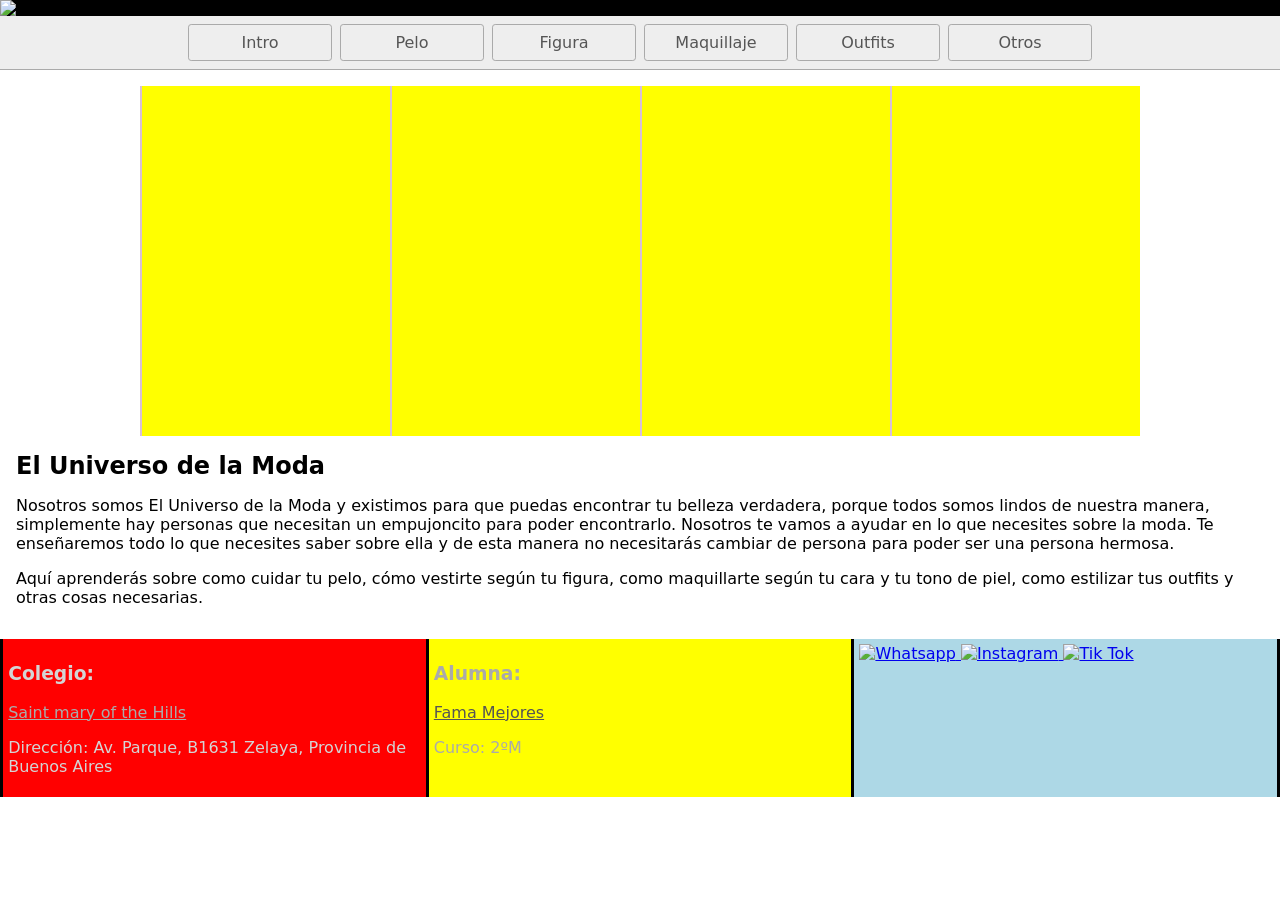
==== index.html @ f49dbc1a "67" ====
<!DOCTYPE html>
<html lang="en">
  <head>
    <title>El Universo de la Moda</title>
    <meta charset="UTF-8" />
    <meta name="viewport" content="width=device-width" />
    <!--
      Need a visual blank slate?
      Remove all code in `styles.css`!
    -->
    <link rel="stylesheet" href="css/styles.css" />
    <script type="module" src="script.js"></script>
  </head>
  <body>
    <header>
      <div id="logo">
       <img src="https://p16-faceuimg-sign-sg.ibyteimg.com/tos-alisg-i-37870e-sg/ooBmEQ6m7DybO8AuAzFhBtqACBegYCLjISfsPE.jpeg~tplv-qf95cgtps6-preview.webp?lk3s=a2a83e6a&x-expires=1819307372&x-signature=FyCr%2BBFAl1yRTc%2FDdLYAjFlwOXg%3D" alt="logo"> 
      </div>
     </div>

      </header>   
    <nav>
      <a href="./index.html" class="activo">Intro</a>
      <a href="./pelo.html">Pelo</a>
      <a href="./figura.html">Figura</a>
      <a href="./maquillaje.html">Maquillaje</a>
      <a href="./outfits.html">Outfits</a>
      <a href="./otros.html">Otros</a>
    </nav>
    
    <main>
      <section id="index">
        <div id="katseye"></div>
        <div id="elle"></div>
        <div id="vouge"></div>
        <div id="VOUGE"></div>
        </section>
  
      <h1>El Universo de la Moda</h1>
      <p>Nosotros somos El Universo de la Moda y existimos para que puedas encontrar tu belleza verdadera,
         porque todos somos lindos de nuestra manera, simplemente hay personas que necesitan un 
         empujoncito para poder encontrarlo. Nosotros te vamos a ayudar en lo que necesites sobre la moda.
         Te enseñaremos todo lo que necesites saber sobre ella y de esta manera no necesitarás cambiar de 
         persona para poder ser una persona hermosa.
      </p>
      <p>Aquí aprenderás sobre como cuidar tu pelo, cómo vestirte según tu figura, como maquillarte según 
        tu cara y tu tono de piel, como estilizar tus outfits y otras cosas necesarias.
      </p>
    </main>
    <footer>
      <div id="colegio">
      <h3> Colegio:</h3>
      <p> <a href="https://www.stmary.edu.ar/es/como-llegar-pilar-sede-pilar" target="blanck">Saint mary of the Hills </a></p>
       <p>Dirección: Av. Parque, B1631 Zelaya, Provincia de Buenos Aires </p>
 
 
      </div>
      <div id="alumno">
       <h3>Alumna:</h3>
       <p><a href="famamejoresmejores@gmail.com">Fama Mejores</a></p>
       <p> Curso: 2ºM</p>
 
 
 
      </div>
      <div id="sociales">
        <a href="https://www.whatsapp.com/?lang=es" target="blank" >   <img src="https://img.freepik.com/vector-premium/icono-logotipo-whatsapp-aplicacion-redes-sociales-aplicacion-red-marca-editorial-popular-ilustracion-vectorial_913857-391.jpg?semt=ais_hybrid&w=740&q=80" alt="Whatsapp">   </a>
        
        <a href="https://www.instagram.com/" target="blank" >   <img src="https://upload.wikimedia.org/wikipedia/commons/9/95/Instagram_logo_2022.svg" alt="Instagram">  </a>
       
        <a href="https://www.tiktok.com/es-419/" target="blank" >   <img src="https://img.freepik.com/vector-premium/logotipo-tik-tok_578229-290.jpg?semt=ais_hybrid&w=740&q=80" alt="Tik Tok">  </a>
      </div> 
      </footer>
  </body>
</html>
---- css/styles.css ----
* {
  box-sizing: border-box;
}

body {
  margin: 0;
  font-family: system-ui, sans-serif;
  color: black;
  background-color: white;
}

/*inicio de header*/
header{
  background-color: #000;
}
#logo{
display: flex;
flex-direction: row;
align-items: flex-end;
justify-content: space-between;
}

#logo img{
  width: 191px;
  font-size: smaller;
}
/*fin de header*/
/*inicio main*/
section{
  width: 1000px;
  background-color: thistle;
  margin: 0 auto;
  margin-bottom: 5px;
  display: flex;
  align-items: center;
  justify-content: center;
}

section div{
  width: 33%;
  height: 350px;
  background-color: yellow;
  margin-left: 2px;
}
#intro{
  background-image: url(https://t3.ftcdn.net/jpg/00/80/72/90/360_F_80729070_Fg588yDXhgfzTmMmKACcOCY73Lem29Q7.jpg);
}
#elle{
  background-image: url(https://hips.hearstapps.com/hmg-prod/images/zendaya-main-1604936630.jpg);
  background-size: cover;
}
#vouge{
  background-image: url(https://i.pinimg.com/736x/00/1a/c9/001ac9738ecdc76ac7356df3f32472eb.jpg);
  background-size: cover;
  background-repeat: no-repeat;
  background-position: center;
}
  #VOUGE{
    background-image: url(https://media.vogue.es/photos/5cc7723796855c167b53d3e7/master/w_1600%2Cc_limit/septiembre_2013_articulo_6548.jpg);
    background-size: cover;
    background-repeat: no-repeat;
    background-position: center;
    }
    #katseye{
      background-image: url(https://i.calameoassets.com/250917201837-6101e4b0e09ba04b800f301674a90d66/large.jpg);
      background-size: cover;
      background-repeat: no-repeat;
      background-position: center;
      }

/*fin main*/

nav {
  display: flex;
  flex-wrap: wrap;
  align-items: center;
  justify-content: center;
  padding: 0.5rem;
  gap: 0.5rem;
  border-bottom: solid 1px #aaa;
  background-color: #eee;
}

nav a {
  display: inline-block;
  min-width: 9rem;
  padding: 0.5rem;
  border-radius: 0.2rem;
  border: solid 1px #aaa;
  text-align: center;
  text-decoration: none;
  color: #555;
}

nav a[aria-current='page'] {
  color: #000;
  background-color: #d4d4d4;
}
/*inicio del footer*/
footer{
  background-color: #000;
color: #d4d4d4;
display: flex;
flex-wrap: wrap;
justify-content: space-evenly;
}
#colegio{
width: 33%;
background-color: red;
padding: 5px;
}
#colegio a {
color: #aaa;
}

#alumno{
  width: 33%;
background-color: yellow;
color: #aaa;
padding: 5px;
}
#alumno a{
  color: #555;
}

#sociales{
  width: 33%;
background-color: lightblue;
padding: 5px;
}

#sociales img{
  width: 50px;
}
/*fin del footer*/
  main {
    padding: 1rem;
  }
  
  h1 {
    font-weight: bold;
    font-size: 1.5rem;
  }
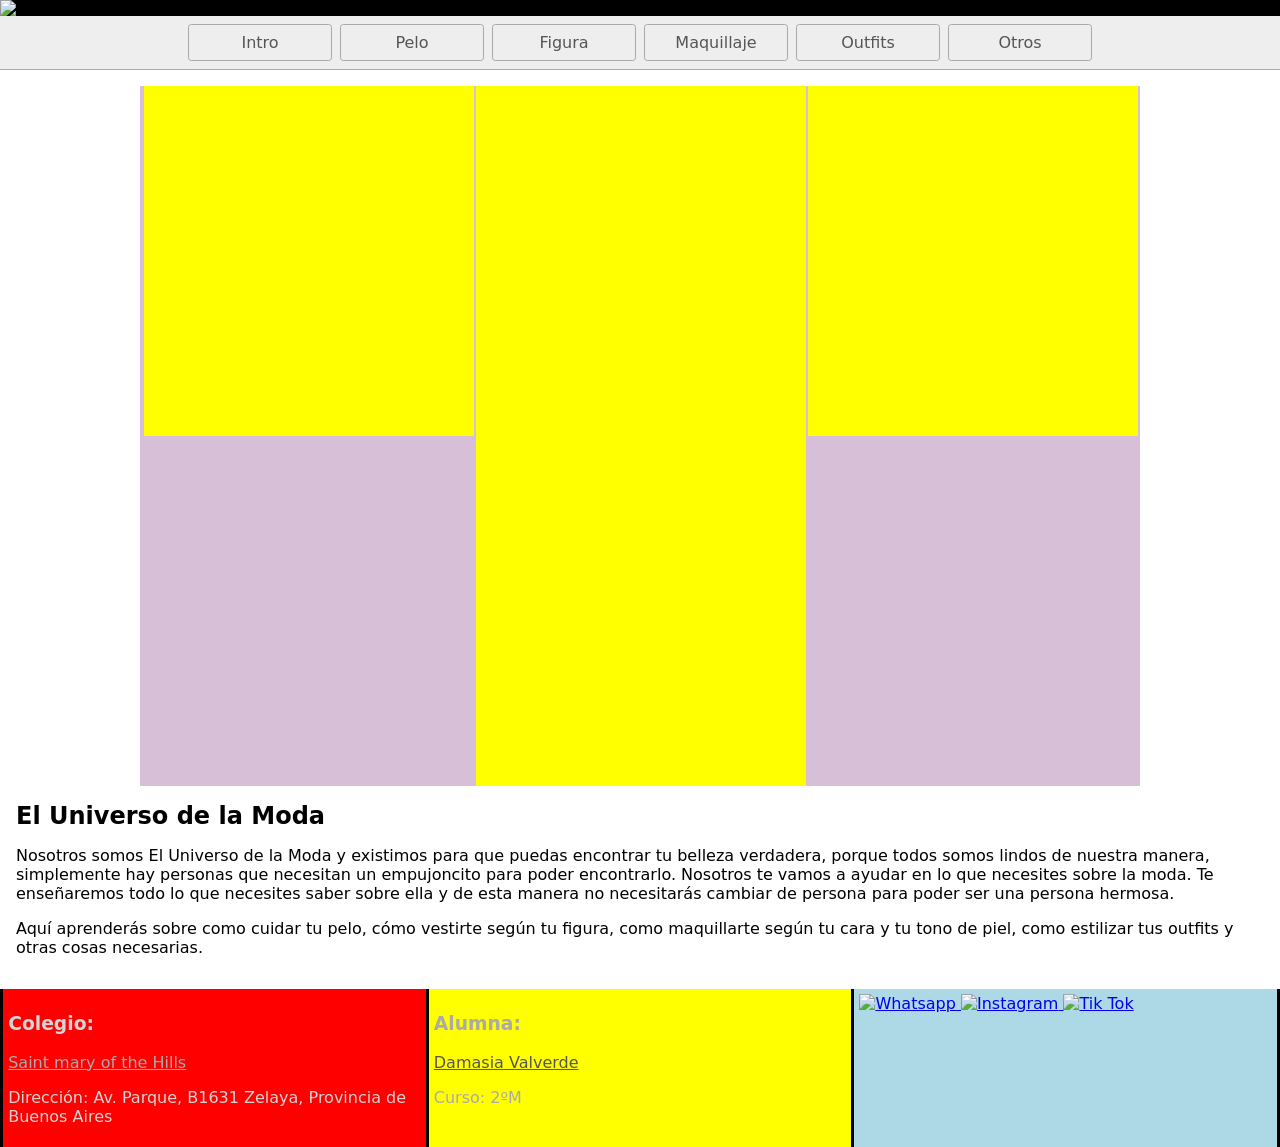
==== commit 60af7521: "69" ====
--- a/index.html
+++ b/index.html
@@ -30,12 +30,12 @@
     
     <main>
       <section id="index">
-        <div id="katseye"></div>
         <div id="elle"></div>
         <div id="vouge"></div>
         <div id="VOUGE"></div>
-        </section>
-  
+      <div id="img/katseye.jpg"></div>
+      </section>
+
       <h1>El Universo de la Moda</h1>
       <p>Nosotros somos El Universo de la Moda y existimos para que puedas encontrar tu belleza verdadera,
          porque todos somos lindos de nuestra manera, simplemente hay personas que necesitan un 
@@ -57,7 +57,7 @@
       </div>
       <div id="alumno">
        <h3>Alumna:</h3>
-       <p><a href="famamejoresmejores@gmail.com">Fama Mejores</a></p>
+       <p><a href="mailto:alu.valverdelyonsd@stmary.edu.ar">Damasia Valverde</a></p>
        <p> Curso: 2ºM</p>
  
  
--- a/css/styles.css
+++ b/css/styles.css
@@ -32,10 +32,10 @@
   margin: 0 auto;
   margin-bottom: 5px;
   display: flex;
+  flex-wrap: wrap;
   align-items: center;
   justify-content: center;
 }
-
 section div{
   width: 33%;
   height: 350px;
@@ -67,7 +67,7 @@
       background-repeat: no-repeat;
       background-position: center;
       }
-
+      
 /*fin main*/
 
 nav {
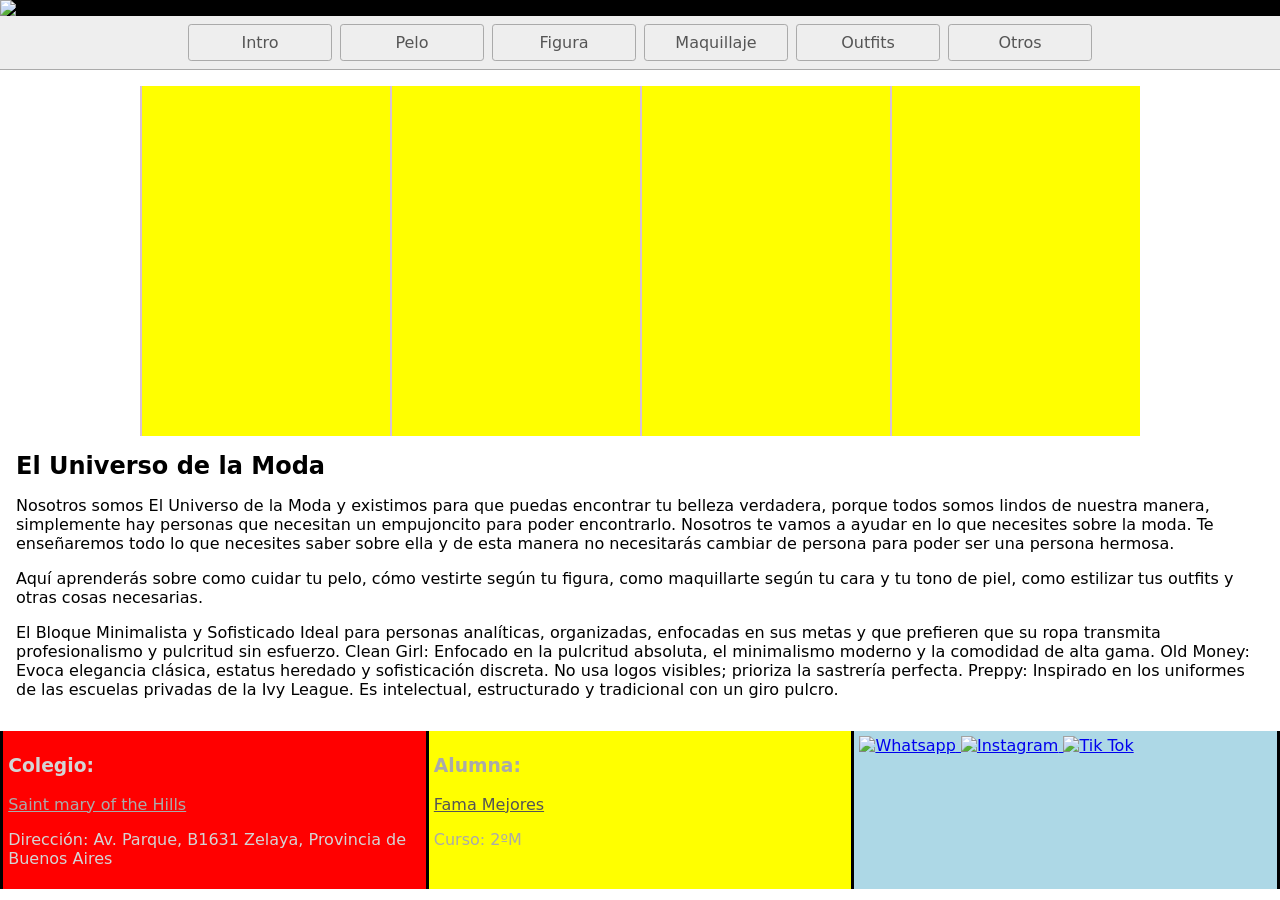
==== commit 94c10563: "70" ====
--- a/index.html
+++ b/index.html
@@ -30,12 +30,12 @@
     
     <main>
       <section id="index">
+        <div id="katseye"></div>
         <div id="elle"></div>
         <div id="vouge"></div>
         <div id="VOUGE"></div>
-      <div id="img/katseye.jpg"></div>
-      </section>
-
+        </section>
+  
       <h1>El Universo de la Moda</h1>
       <p>Nosotros somos El Universo de la Moda y existimos para que puedas encontrar tu belleza verdadera,
          porque todos somos lindos de nuestra manera, simplemente hay personas que necesitan un 
@@ -46,6 +46,12 @@
       <p>Aquí aprenderás sobre como cuidar tu pelo, cómo vestirte según tu figura, como maquillarte según 
         tu cara y tu tono de piel, como estilizar tus outfits y otras cosas necesarias.
       </p>
+      <p>El Bloque Minimalista y Sofisticado
+        Ideal para personas analíticas, organizadas, enfocadas en sus metas y que prefieren que su ropa transmita profesionalismo y pulcritud sin esfuerzo.
+        Clean Girl: Enfocado en la pulcritud absoluta, el minimalismo moderno y la comodidad de alta gama.
+        Old Money: Evoca elegancia clásica, estatus heredado y sofisticación discreta. No usa logos visibles; prioriza la sastrería perfecta.
+        Preppy: Inspirado en los uniformes de las escuelas privadas de la Ivy League. Es intelectual, estructurado y tradicional con un giro pulcro.
+        </p>
     </main>
     <footer>
       <div id="colegio">
@@ -57,7 +63,7 @@
       </div>
       <div id="alumno">
        <h3>Alumna:</h3>
-       <p><a href="mailto:alu.valverdelyonsd@stmary.edu.ar">Damasia Valverde</a></p>
+       <p><a href="famamejoresmejores@gmail.com">Fama Mejores</a></p>
        <p> Curso: 2ºM</p>
  
  
--- a/css/styles.css
+++ b/css/styles.css
@@ -32,10 +32,10 @@
   margin: 0 auto;
   margin-bottom: 5px;
   display: flex;
-  flex-wrap: wrap;
   align-items: center;
   justify-content: center;
 }
+
 section div{
   width: 33%;
   height: 350px;
@@ -67,7 +67,7 @@
       background-repeat: no-repeat;
       background-position: center;
       }
-      
+
 /*fin main*/
 
 nav {
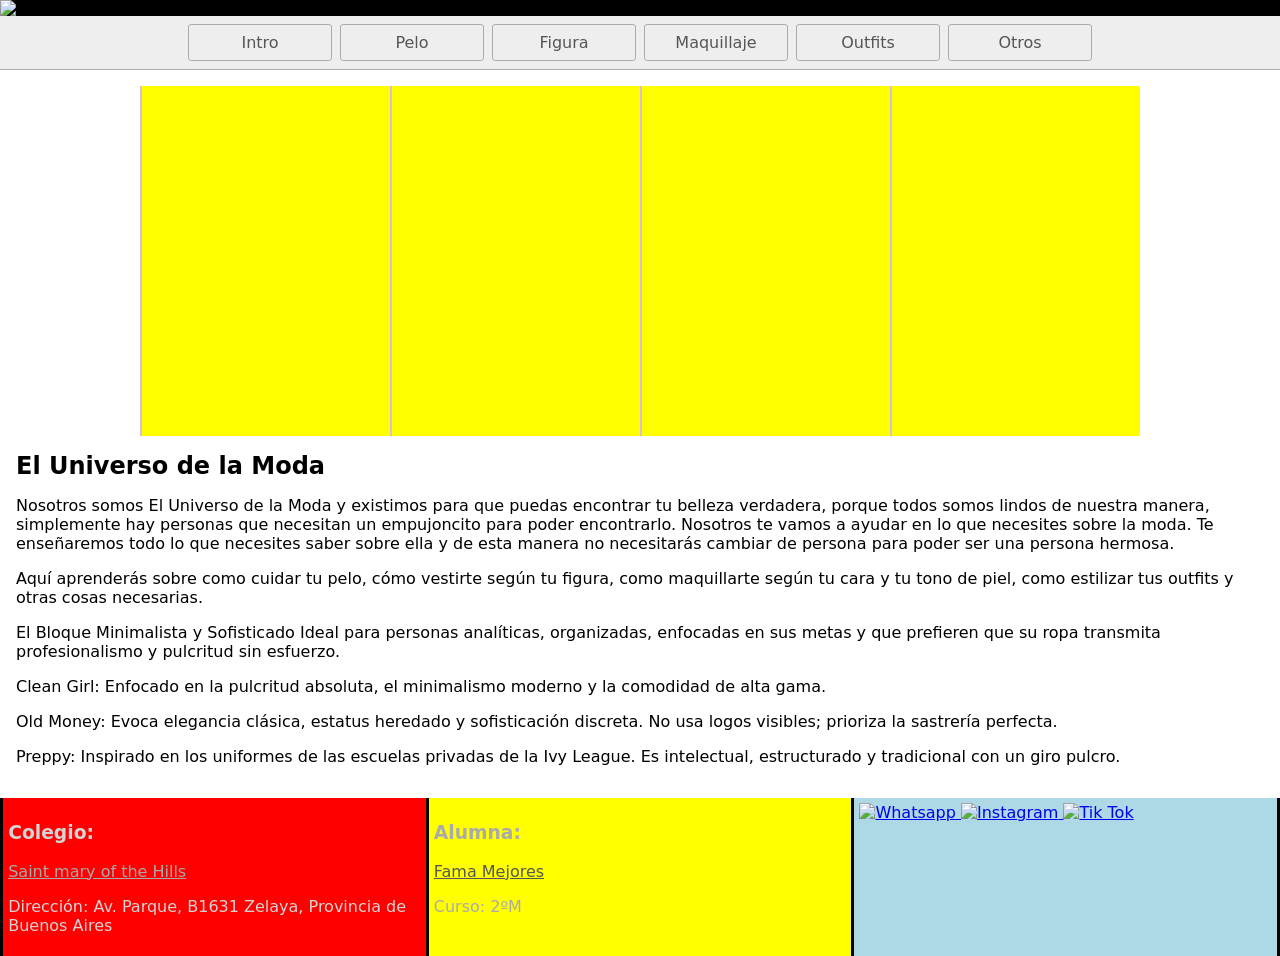
==== commit 93fb4d84: "86" ====
--- a/index.html
+++ b/index.html
@@ -47,11 +47,14 @@
         tu cara y tu tono de piel, como estilizar tus outfits y otras cosas necesarias.
       </p>
       <p>El Bloque Minimalista y Sofisticado
-        Ideal para personas analíticas, organizadas, enfocadas en sus metas y que prefieren que su ropa transmita profesionalismo y pulcritud sin esfuerzo.
-        Clean Girl: Enfocado en la pulcritud absoluta, el minimalismo moderno y la comodidad de alta gama.
-        Old Money: Evoca elegancia clásica, estatus heredado y sofisticación discreta. No usa logos visibles; prioriza la sastrería perfecta.
-        Preppy: Inspirado en los uniformes de las escuelas privadas de la Ivy League. Es intelectual, estructurado y tradicional con un giro pulcro.
-        </p>
+        Ideal para personas analíticas, organizadas, enfocadas en sus metas y que prefieren que su ropa transmita profesionalismo y pulcritud sin esfuerzo.</p>
+
+        <p>Clean Girl: Enfocado en la pulcritud absoluta, el minimalismo moderno y la comodidad de alta gama.</p>
+
+        <p>Old Money: Evoca elegancia clásica, estatus heredado y sofisticación discreta. No usa logos visibles; prioriza la sastrería perfecta.</p>
+
+       <p>Preppy: Inspirado en los uniformes de las escuelas privadas de la Ivy League. Es intelectual, estructurado y tradicional con un giro pulcro.</p>
+        
     </main>
     <footer>
       <div id="colegio">
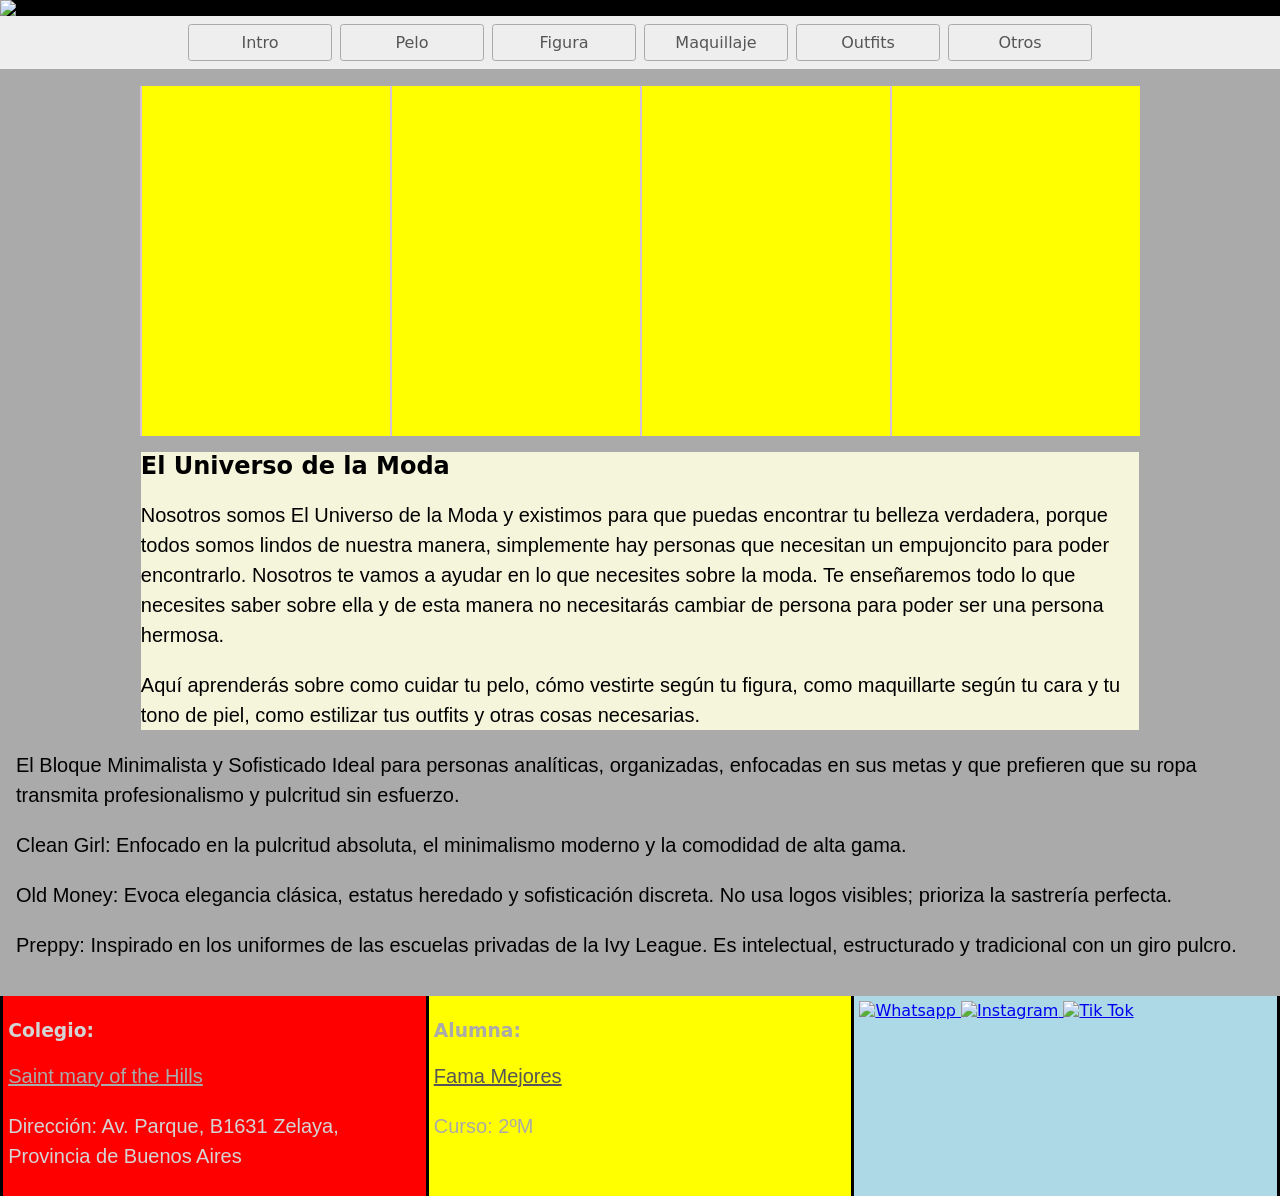
==== commit 388b5604: "57" ====
--- a/index.html
+++ b/index.html
@@ -36,6 +36,7 @@
         <div id="VOUGE"></div>
         </section>
   
+        <div class="texto">
       <h1>El Universo de la Moda</h1>
       <p>Nosotros somos El Universo de la Moda y existimos para que puedas encontrar tu belleza verdadera,
          porque todos somos lindos de nuestra manera, simplemente hay personas que necesitan un 
@@ -46,6 +47,7 @@
       <p>Aquí aprenderás sobre como cuidar tu pelo, cómo vestirte según tu figura, como maquillarte según 
         tu cara y tu tono de piel, como estilizar tus outfits y otras cosas necesarias.
       </p>
+    </div>
       <p>El Bloque Minimalista y Sofisticado
         Ideal para personas analíticas, organizadas, enfocadas en sus metas y que prefieren que su ropa transmita profesionalismo y pulcritud sin esfuerzo.</p>
 
--- a/css/styles.css
+++ b/css/styles.css
@@ -6,9 +6,14 @@
   margin: 0;
   font-family: system-ui, sans-serif;
   color: black;
-  background-color: white;
+  background-color: #aaa;
 }
 
+p{
+  font-family: Arial, Helvetica, sans-serif;/*establece la fuente de la letra*/
+  font-size: 20px;/*cambia el amaño de la letra*/
+  line-height:30px;/*cambia lo alto de la linea*/
+ }
 /*inicio de header*/
 header{
   background-color: #000;
@@ -67,7 +72,11 @@
       background-repeat: no-repeat;
       background-position: center;
       }
-
+ .texto{
+  background-color: beige;
+  width: 80%;
+  margin: 0 auto;
+ }
 /*fin main*/
 
 nav {
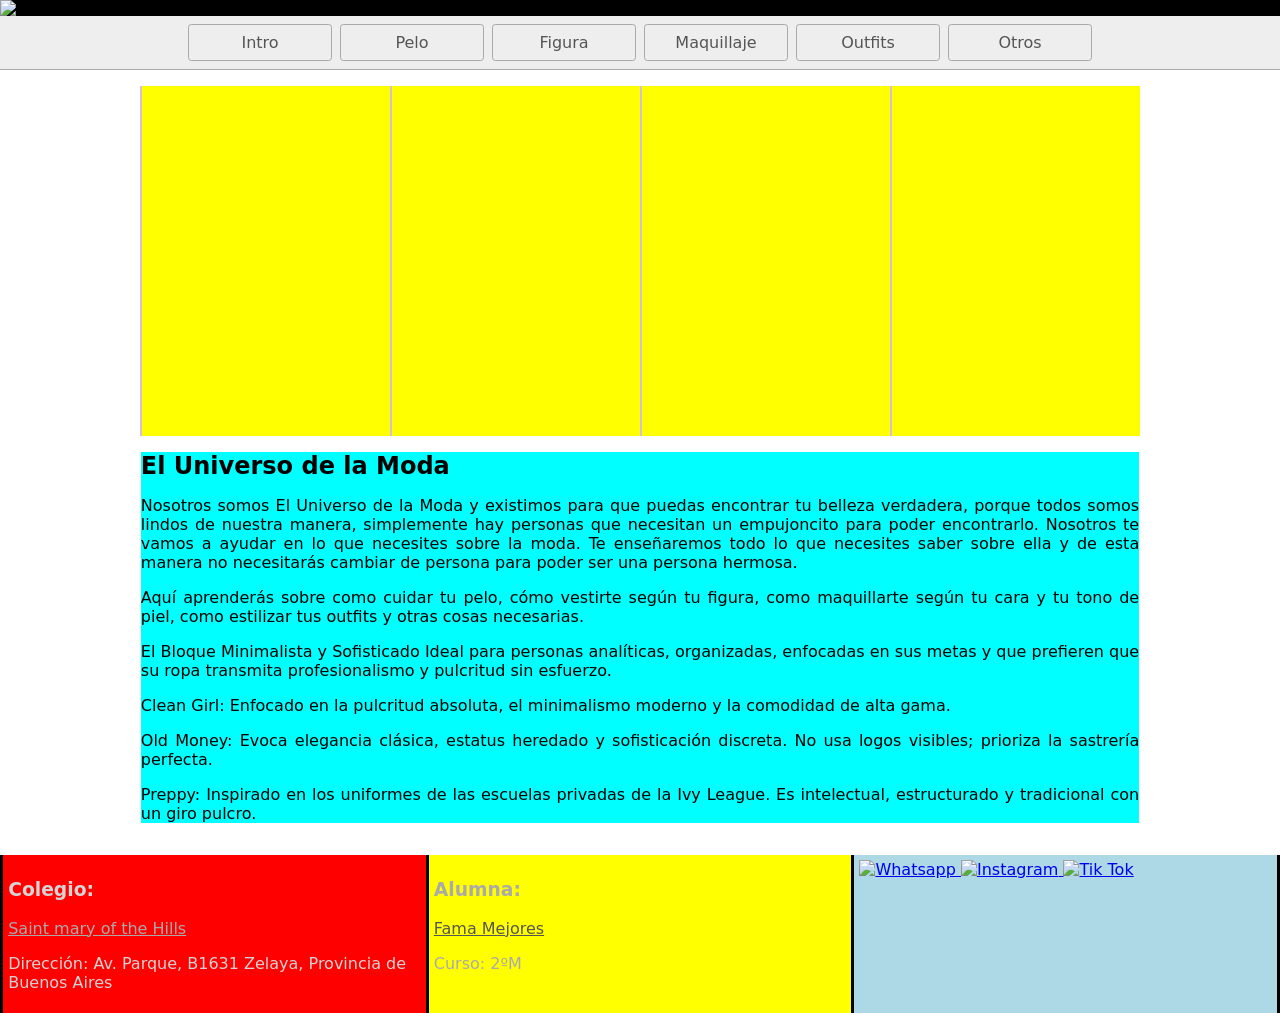
==== commit 8fb8765e: "ppp" ====
--- a/index.html
+++ b/index.html
@@ -35,8 +35,7 @@
         <div id="vouge"></div>
         <div id="VOUGE"></div>
         </section>
-  
-        <div class="texto">
+  <div class="texto">
       <h1>El Universo de la Moda</h1>
       <p>Nosotros somos El Universo de la Moda y existimos para que puedas encontrar tu belleza verdadera,
          porque todos somos lindos de nuestra manera, simplemente hay personas que necesitan un 
@@ -47,7 +46,6 @@
       <p>Aquí aprenderás sobre como cuidar tu pelo, cómo vestirte según tu figura, como maquillarte según 
         tu cara y tu tono de piel, como estilizar tus outfits y otras cosas necesarias.
       </p>
-    </div>
       <p>El Bloque Minimalista y Sofisticado
         Ideal para personas analíticas, organizadas, enfocadas en sus metas y que prefieren que su ropa transmita profesionalismo y pulcritud sin esfuerzo.</p>
 
@@ -56,7 +54,7 @@
         <p>Old Money: Evoca elegancia clásica, estatus heredado y sofisticación discreta. No usa logos visibles; prioriza la sastrería perfecta.</p>
 
        <p>Preppy: Inspirado en los uniformes de las escuelas privadas de la Ivy League. Es intelectual, estructurado y tradicional con un giro pulcro.</p>
-        
+      </div>
     </main>
     <footer>
       <div id="colegio">
--- a/css/styles.css
+++ b/css/styles.css
@@ -6,14 +6,9 @@
   margin: 0;
   font-family: system-ui, sans-serif;
   color: black;
-  background-color: #aaa;
+  background-color: white;
 }
 
-p{
-  font-family: Arial, Helvetica, sans-serif;/*establece la fuente de la letra*/
-  font-size: 20px;/*cambia el amaño de la letra*/
-  line-height:30px;/*cambia lo alto de la linea*/
- }
 /*inicio de header*/
 header{
   background-color: #000;
@@ -72,11 +67,7 @@
       background-repeat: no-repeat;
       background-position: center;
       }
- .texto{
-  background-color: beige;
-  width: 80%;
-  margin: 0 auto;
- }
+
 /*fin main*/
 
 nav {
@@ -150,4 +141,10 @@
     font-weight: bold;
     font-size: 1.5rem;
   }
+  .texto{
+    width: 80%;
+    margin: 0 auto;
+    text-align: justify;
+    background-color: aqua;
+  }
   
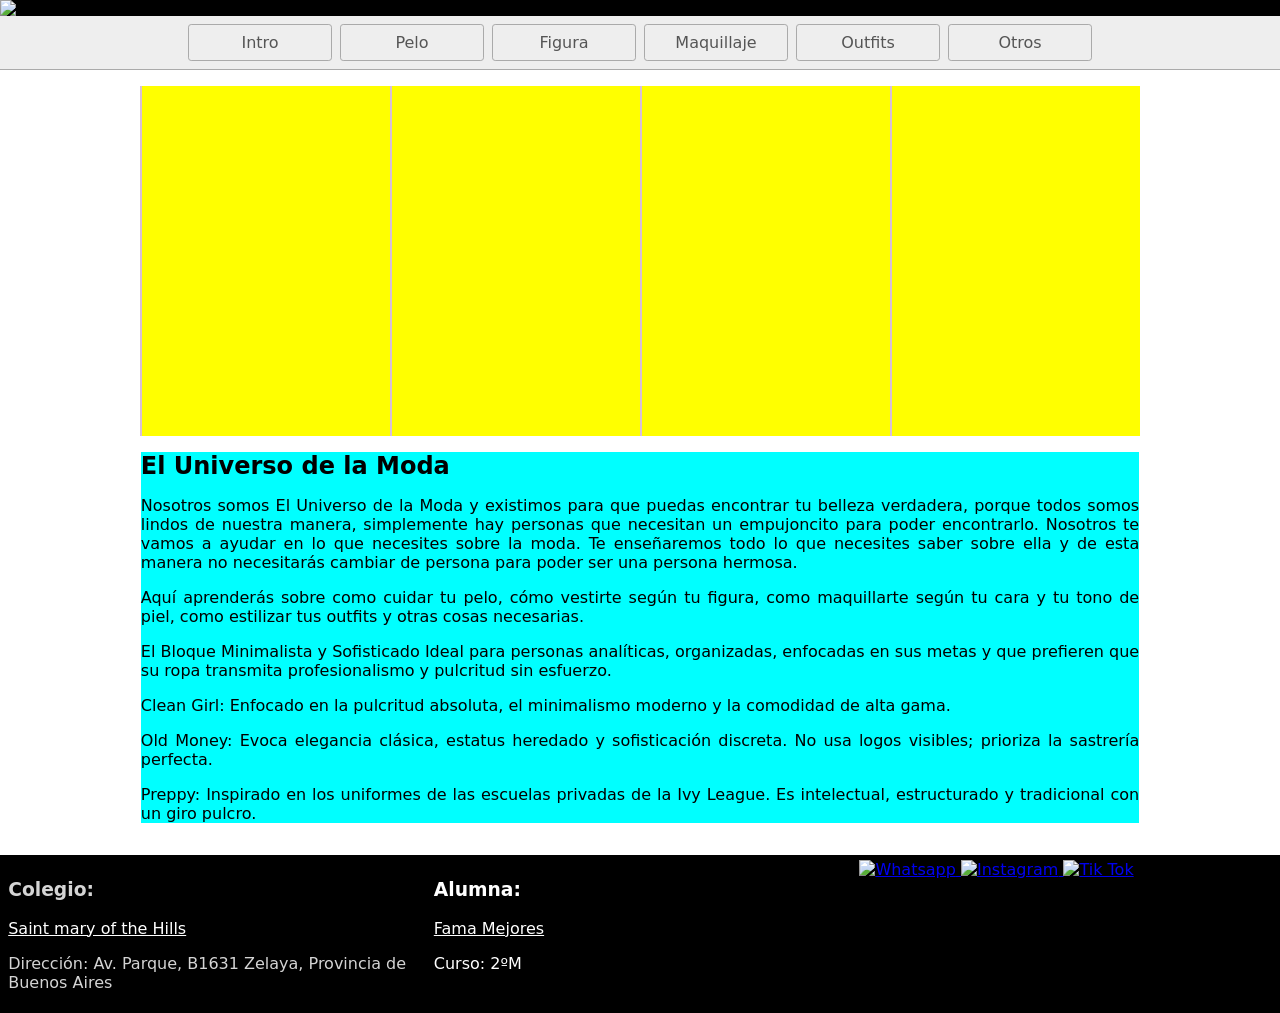
==== commit 9aa99f2c: "58" ====
--- a/index.html
+++ b/index.html
@@ -1,84 +1,98 @@
 <!DOCTYPE html>
 <html lang="en">
-  <head>
-    <title>El Universo de la Moda</title>
-    <meta charset="UTF-8" />
-    <meta name="viewport" content="width=device-width" />
-    <!--
+
+<head>
+  <title>El Universo de la Moda</title>
+  <meta charset="UTF-8" />
+  <meta name="viewport" content="width=device-width" />
+  <!--
       Need a visual blank slate?
       Remove all code in `styles.css`!
     -->
-    <link rel="stylesheet" href="css/styles.css" />
-    <script type="module" src="script.js"></script>
-  </head>
-  <body>
-    <header>
-      <div id="logo">
-       <img src="https://p16-faceuimg-sign-sg.ibyteimg.com/tos-alisg-i-37870e-sg/ooBmEQ6m7DybO8AuAzFhBtqACBegYCLjISfsPE.jpeg~tplv-qf95cgtps6-preview.webp?lk3s=a2a83e6a&x-expires=1819307372&x-signature=FyCr%2BBFAl1yRTc%2FDdLYAjFlwOXg%3D" alt="logo"> 
-      </div>
-     </div>
+  <link rel="stylesheet" href="css/styles.css" />
+  <script type="module" src="script.js"></script>
+</head>
 
-      </header>   
-    <nav>
-      <a href="./index.html" class="activo">Intro</a>
-      <a href="./pelo.html">Pelo</a>
-      <a href="./figura.html">Figura</a>
-      <a href="./maquillaje.html">Maquillaje</a>
-      <a href="./outfits.html">Outfits</a>
-      <a href="./otros.html">Otros</a>
-    </nav>
-    
-    <main>
-      <section id="index">
-        <div id="katseye"></div>
-        <div id="elle"></div>
-        <div id="vouge"></div>
-        <div id="VOUGE"></div>
-        </section>
-  <div class="texto">
+<body>
+  <header>
+    <div id="logo">
+      <img
+        src="https://p16-faceuimg-sign-sg.ibyteimg.com/tos-alisg-i-37870e-sg/ooBmEQ6m7DybO8AuAzFhBtqACBegYCLjISfsPE.jpeg~tplv-qf95cgtps6-preview.webp?lk3s=a2a83e6a&x-expires=1819307372&x-signature=FyCr%2BBFAl1yRTc%2FDdLYAjFlwOXg%3D"
+        alt="logo">
+    </div>
+    </div>
+
+  </header>
+  <nav>
+    <a href="./index.html" class="activo">Intro</a>
+    <a href="./pelo.html">Pelo</a>
+    <a href="./figura.html">Figura</a>
+    <a href="./maquillaje.html">Maquillaje</a>
+    <a href="./outfits.html">Outfits</a>
+    <a href="./otros.html">Otros</a>
+  </nav>
+
+  <main>
+    <section id="index">
+      <div id="katseye"></div>
+      <div id="elle"></div>
+      <div id="vouge"></div>
+      <div id="VOUGE"></div>
+    </section>
+    <div class="texto">
       <h1>El Universo de la Moda</h1>
       <p>Nosotros somos El Universo de la Moda y existimos para que puedas encontrar tu belleza verdadera,
-         porque todos somos lindos de nuestra manera, simplemente hay personas que necesitan un 
-         empujoncito para poder encontrarlo. Nosotros te vamos a ayudar en lo que necesites sobre la moda.
-         Te enseñaremos todo lo que necesites saber sobre ella y de esta manera no necesitarás cambiar de 
-         persona para poder ser una persona hermosa.
+        porque todos somos lindos de nuestra manera, simplemente hay personas que necesitan un
+        empujoncito para poder encontrarlo. Nosotros te vamos a ayudar en lo que necesites sobre la moda.
+        Te enseñaremos todo lo que necesites saber sobre ella y de esta manera no necesitarás cambiar de
+        persona para poder ser una persona hermosa.
       </p>
-      <p>Aquí aprenderás sobre como cuidar tu pelo, cómo vestirte según tu figura, como maquillarte según 
+      <p>Aquí aprenderás sobre como cuidar tu pelo, cómo vestirte según tu figura, como maquillarte según
         tu cara y tu tono de piel, como estilizar tus outfits y otras cosas necesarias.
       </p>
       <p>El Bloque Minimalista y Sofisticado
-        Ideal para personas analíticas, organizadas, enfocadas en sus metas y que prefieren que su ropa transmita profesionalismo y pulcritud sin esfuerzo.</p>
+        Ideal para personas analíticas, organizadas, enfocadas en sus metas y que prefieren que su ropa transmita
+        profesionalismo y pulcritud sin esfuerzo.</p>
 
-        <p>Clean Girl: Enfocado en la pulcritud absoluta, el minimalismo moderno y la comodidad de alta gama.</p>
+      <p>Clean Girl: Enfocado en la pulcritud absoluta, el minimalismo moderno y la comodidad de alta gama.</p>
 
-        <p>Old Money: Evoca elegancia clásica, estatus heredado y sofisticación discreta. No usa logos visibles; prioriza la sastrería perfecta.</p>
+      <p>Old Money: Evoca elegancia clásica, estatus heredado y sofisticación discreta. No usa logos visibles; prioriza
+        la sastrería perfecta.</p>
 
-       <p>Preppy: Inspirado en los uniformes de las escuelas privadas de la Ivy League. Es intelectual, estructurado y tradicional con un giro pulcro.</p>
-      </div>
-    </main>
-    <footer>
-      <div id="colegio">
+      <p>Preppy: Inspirado en los uniformes de las escuelas privadas de la Ivy League. Es intelectual, estructurado y
+        tradicional con un giro pulcro.</p>
+    </div>
+  </main>
+  <footer>
+    <div id="colegio">
       <h3> Colegio:</h3>
-      <p> <a href="https://www.stmary.edu.ar/es/como-llegar-pilar-sede-pilar" target="blanck">Saint mary of the Hills </a></p>
-       <p>Dirección: Av. Parque, B1631 Zelaya, Provincia de Buenos Aires </p>
- 
- 
-      </div>
-      <div id="alumno">
-       <h3>Alumna:</h3>
-       <p><a href="famamejoresmejores@gmail.com">Fama Mejores</a></p>
-       <p> Curso: 2ºM</p>
- 
- 
- 
-      </div>
-      <div id="sociales">
-        <a href="https://www.whatsapp.com/?lang=es" target="blank" >   <img src="https://img.freepik.com/vector-premium/icono-logotipo-whatsapp-aplicacion-redes-sociales-aplicacion-red-marca-editorial-popular-ilustracion-vectorial_913857-391.jpg?semt=ais_hybrid&w=740&q=80" alt="Whatsapp">   </a>
-        
-        <a href="https://www.instagram.com/" target="blank" >   <img src="https://upload.wikimedia.org/wikipedia/commons/9/95/Instagram_logo_2022.svg" alt="Instagram">  </a>
-       
-        <a href="https://www.tiktok.com/es-419/" target="blank" >   <img src="https://img.freepik.com/vector-premium/logotipo-tik-tok_578229-290.jpg?semt=ais_hybrid&w=740&q=80" alt="Tik Tok">  </a>
-      </div> 
-      </footer>
-  </body>
+      <p> <a href="https://www.stmary.edu.ar/es/como-llegar-pilar-sede-pilar" target="blanck">Saint mary of the Hills
+        </a></p>
+      <p>Dirección: Av. Parque, B1631 Zelaya, Provincia de Buenos Aires </p>
+
+
+    </div>
+    <div id="alumno">
+      <h3>Alumna:</h3>
+      <p><a href="famamejoresmejores@gmail.com">Fama Mejores</a></p>
+      <p> Curso: 2ºM</p>
+
+
+
+    </div>
+    <div id="sociales">
+      <a href="https://www.whatsapp.com/?lang=es" target="blank"> <img
+          src="https://img.freepik.com/vector-premium/icono-logotipo-whatsapp-aplicacion-redes-sociales-aplicacion-red-marca-editorial-popular-ilustracion-vectorial_913857-391.jpg?semt=ais_hybrid&w=740&q=80"
+          alt="Whatsapp"> </a>
+
+      <a href="https://www.instagram.com/" target="blank"> <img
+          src="https://upload.wikimedia.org/wikipedia/commons/9/95/Instagram_logo_2022.svg" alt="Instagram"> </a>
+
+      <a href="https://www.tiktok.com/es-419/" target="blank"> <img
+          src="https://img.freepik.com/vector-premium/logotipo-tik-tok_578229-290.jpg?semt=ais_hybrid&w=740&q=80"
+          alt="Tik Tok"> </a>
+    </div>
+  </footer>
+</body>
+
 </html>
--- a/css/styles.css
+++ b/css/styles.css
@@ -106,26 +106,26 @@
 }
 #colegio{
 width: 33%;
-background-color: red;
+background-color: black;
 padding: 5px;
 }
 #colegio a {
-color: #aaa;
+color: white;
 }
 
 #alumno{
   width: 33%;
-background-color: yellow;
-color: #aaa;
+background-color:black;
+color: white;
 padding: 5px;
 }
 #alumno a{
-  color: #555;
+  color: white;
 }
 
 #sociales{
   width: 33%;
-background-color: lightblue;
+background-color: black;
 padding: 5px;
 }
 
